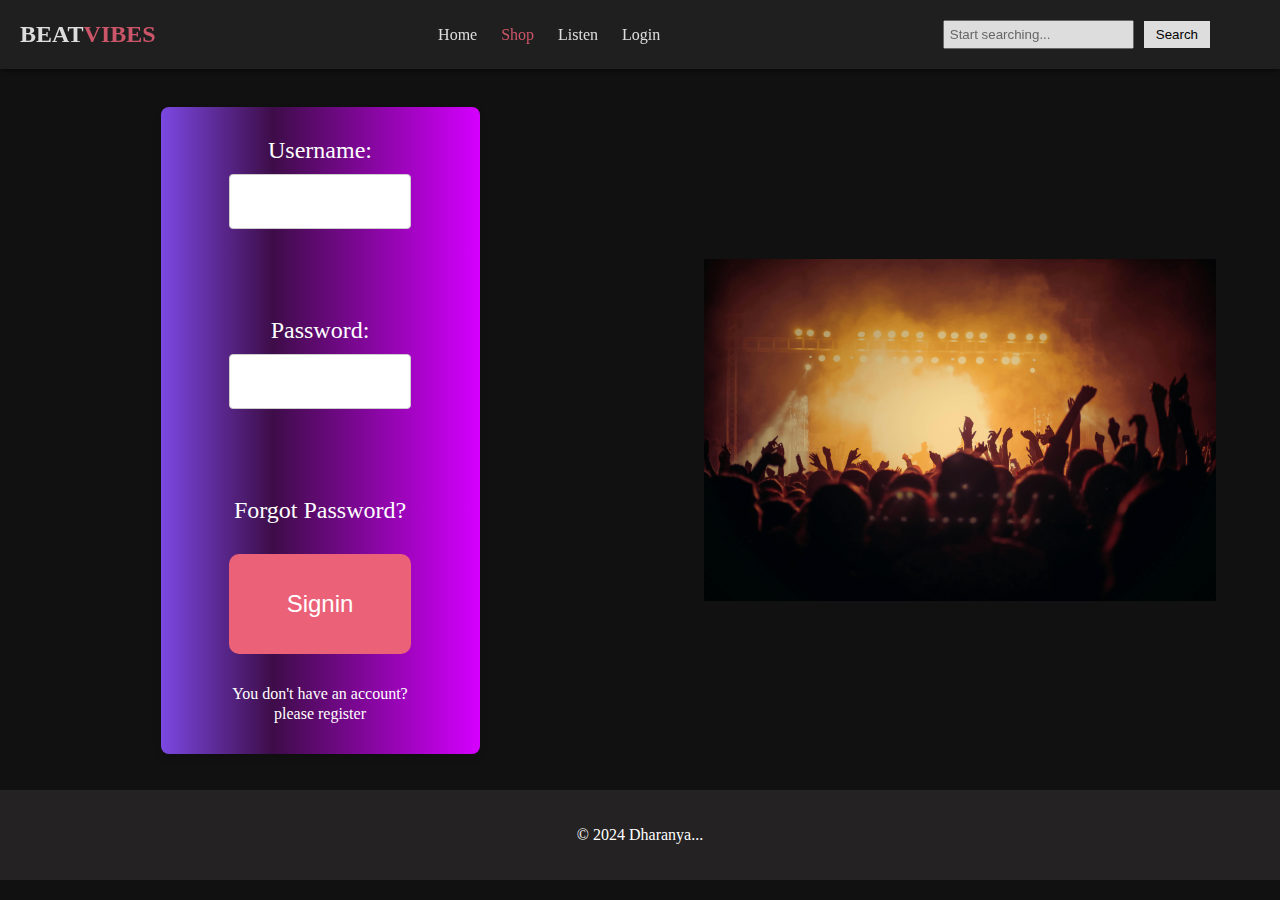
==== contact/index.html @ f13e97e8 "Final update of contact and login page ." ====
<!DOCTYPE html>
<html lang="en">
<head>
    <meta charset="UTF-8">
    <meta name="viewport" content="width=device-width, initial-scale=1.0">
    <title>Document</title>
    <link rel="stylesheet" href="./style.css">
    <link rel="stylesheet" href="./navbar/navbar.css">
</head>
<body>
    <header class="header">
    <div class="logo">BEAT<span class="highlight">VIBES</span></div>
    <nav class="nav">
      <a href="#">Home</a>
      <a href="shop.html" style="color:rgb(235, 97, 120)">Shop</a>
      <a href="#">Listen</a>
      <a href="#">Login</a>
    </nav>
    <div class="search">
      <input type="text" placeholder="Start searching...">
      <button>Search</button>
    </div>
  </header>
<main class="main">
        <section class="login-form-section">
            
            <form class="login-form">
                <div class="field-container">
                    <label for="username">Username:</label>
                    <input type="text"required>
                </div>
                <div class="field-container">
                    <label for="password">Password:</label>
                    <input type="password" required>
                </div>

                <div class="auth-links">
                    <a href="" class="forgot-password">Forgot Password?</a>
                </div>

                <div class="btn-container">
                    <button class="sign-in-btn" type="submit">Signin</button>
                </div>
                <p class="register">You don't have an account? <br> <a href="">please register</a></p>
            </form>
        </section>
        <section class="tech-img-section">
            <img src="./images/pexels-vishnurnair-1105666.jpg" alt="Music-page">
        </section>
    </main>
    <footer class="footer">
        <p>&copy; 2024 Dharanya...</p>
    </footer>
</body>
</html>
---- contact/style.css ----
* {
    margin: 0;
    padding: 0;
    box-sizing: border-box;
}

body {
    margin: 0;
    font-family: "Roboto", serif;
    background-color: #111;
    color: white;
    padding-top: 70px;
}

:root {
    --dark-pink: rgb(235, 97, 120);
}

a {
    text-decoration: none;
    color: white;
}

/* Header */
.header {
    position: fixed;
    top: 0;
    left: 0;
    width: 100%;
    display: flex;
    justify-content: space-between;
    align-items: center;
    background-color: #222;
    padding: 20px;
    z-index: 1000;
    box-shadow: 0 2px 5px rgba(0, 0, 0, 0.5);
    opacity: 86%;
}

.header nav {
    overflow: auto;
}

.header .logo {
    font-size: 24px;
    font-weight: bold;
    color: white;
}

.header .highlight {
    color: var(--dark-pink);
}

.header .nav a {
    margin: 0 10px;
}

.header .search {
    padding-right: 50px;
    display: flex;
    align-items: center;
}

.header .search button {
    border: none;
    background-color: #fff;
    padding: 6px 12px;
}

.header .search input {
    padding: 5px;
    margin-right: 10px;
}

.login-form {
    width: 55%;
    height: 80%;
    padding: 30px;
    border-radius: 8px;
    box-shadow: 0 4px 8px rgba(0, 0, 0, 0.1);
    display: flex;
    flex-direction: column;
    gap: 30px;
    background: rgb(123, 72, 226);
    background: linear-gradient(90deg, rgba(123, 72, 226, 1) 0%, rgba(101, 9, 121, 0.5327380952380952) 35%, rgba(213, 0, 255, 1) 100%);
}
.register {
    text-align: center;
    line-height: 20px;
}

.login-form-section {
    width: 50%;
    padding: 30px;
    display: flex;
    justify-content: center;
    align-items: center;
    flex-direction: column;
}

.login-form-section h2 {
    text-align: center;
    margin-bottom: 20px;
    font-size: 48px;
}

.login-form {
    width: 55%;
    padding: 30px;
    border-radius: 8px;
    box-shadow: 0 4px 8px rgba(0, 0, 0, 0.1);
    display: flex;
    flex-direction: column;
    gap: 30px;
    background: linear-gradient(90deg, rgba(123, 72, 226, 1) 0%, rgba(101, 9, 121, 0.5327380952380952) 35%, rgba(213, 0, 255, 1) 100%);
}

.login-form label {
    font-size: 24px;
    color: white;
}

.login-form input {
    padding: 15px;
    font-size: 20px;
    border: 1px solid #ccc;
    border-radius: 4px;
    width: 70%;
    outline-color: #8650F6;
}

.login-form .sign-in-btn {
    width: 70%;
    height: 100px;
    padding: 20px;
    background-color: var(--dark-pink);
    border: none;
    color: white;
    font-size: 24px;
    font-weight: 500;
    border-radius: 10px;
    cursor: pointer;
    transition: 0.3s;
    display: block;
    margin: 0 auto;
}
/* Button styling */
.sign-in-btn {
    width: 500px;
    height: 100px;
    padding: 8%;
    border: none;
    background-color: rgb(235, 97, 120);
    /*background: none;*/
    border-radius: 10px 0 10px 0;
    font-size: 28px;
    font-weight: 500;
    color: white;
    cursor: pointer;
    border: 2px solid white;
}
/* Button hover effect */
.login-form button:hover {
    background-color: #3e0def;
    border-radius: 0 10px 0 10px;
    transition: .5s;
}

.field-container {
    width: 100%;
    height: 150px;
    display: flex;
    flex-direction: column;
    align-items: center;
    gap: 10px;
}

.auth-links {
    width: 100%;
}

.auth-links a {
    font-size: 24px;
    text-decoration: none;
    display: block;
    text-align: center;
}

.auth-links a:hover {
    text-decoration: underline;
}
.footer {
    width: 100%;
    height: 10vh;
    display: flex;
    justify-content: center;
    align-items: center;
    background-color: rgba(38, 36, 36, 0.93);
    color: white;
}

.main {
    width: 100%;
    height: 80vh;
    display: flex;
    justify-content: center;
    align-items: center;
}

.tech-img-section {
    width: 50%;
    height: 100%;
    display: flex;
    justify-content: center;
    align-items: center;
}

.tech-img-section img {
    width: 80%;
}

/* Contact Page Specific Styles */
.contact-form-section {
    width: 50%;
    padding: 30px;
    display: flex;
    justify-content: center;
    align-items: center;
    flex-direction: column;
}

.contact-form-section h2 {
    text-align: center;
    margin-bottom: 20px;
    font-size: 48px;
}

.contact-form {
    width: 55%;
    padding: 30px;
    border-radius: 8px;
    box-shadow: 0 4px 8px rgba(0, 0, 0, 0.1);
    display: flex;
    flex-direction: column;
    gap: 30px;
    background: linear-gradient(90deg, rgba(123, 72, 226, 1) 0%, rgba(101, 9, 121, 0.5327380952380952) 35%, rgba(213, 0, 255, 1) 100%);
}

.contact-form label {
    font-size: 24px;
    color: white;
}

.contact-form input,
.contact-form textarea {
    padding: 15px;
    font-size: 20px;
    border: 1px solid #ccc;
    border-radius: 4px;
    width:70%;
    outline-color: #8650F6;
}

.contact-form textarea {
    height: 150px;
    resize: vertical;
}

.contact-form .submit-btn {
    width: 70%;
    height: 100px;
    padding: 20px;
    background-color: var(--dark-pink);
    border: none;
    color: white;
    font-size: 24px;
    font-weight: 500;
    border-radius: 10px;
    cursor: pointer;
    transition: 0.3s;
    display: block;
    margin: 0 auto;
}

.contact-form .submit-btn:hover {
    background-color: #3e0def;
}

.contact-form p {
    text-align: center;
    font-size: 18px;
    color: white;
}

.contact-form a {
    color: var(--dark-pink);
}

/* Medium screens (tablets) */
@media (max-width: 768px) {
    .header {
        flex-direction: column;
        padding: 10px;
        align-items: center;
    }

    .header .logo {
        font-size: 20px;
        text-align: center;
    }

    .login-form {
        width: 90%;
        padding: 20px;
        margin-top: 20px;
    }

    .login-form h2 {
        font-size: 100px;
        text-align: center;
    }

    .contact-form-section {
        width: 90%;
        padding: 20px;
    }

    .contact-form-section h2 {
        font-size: 36px;
    }

    .contact-form input,
    .contact-form textarea {
        font-size: 18px;
    }

    .contact-form .submit-btn {
        font-size: 20px;
    }

    .footer {
        height: 15vh;
    }

    .tech-img-section {
        width: 100%;
        height: auto;
        margin-top: 20px;
    }

    .tech-img-section img {
        width: 80%;
    }
}

/* Small screens (phones) */
@media (max-width: 480px) {
    .header {
        flex-direction: column;
        padding: 10px;
        align-items: center;
    }

    .header .logo {
        font-size: 18px;
    }

    .login-form {
        width: 90%;
        padding: 20px;
        margin-top: 20px;
    }

    .login-form h2 {
        font-size: 60px;
        text-align: center;
    }

    .contact-form-section {
        width: 90%;
        padding: 10px;
    }

    .contact-form-section h2 {
        font-size: 28px;
    }

    .contact-form input,
    .contact-form textarea {
        font-size: 16px;
    }

    .contact-form .submit-btn {
        font-size: 18px;
    }

    .footer {
        height: 20vh;
    }

    .tech-img-section img {
        width: 100%;
    }
}
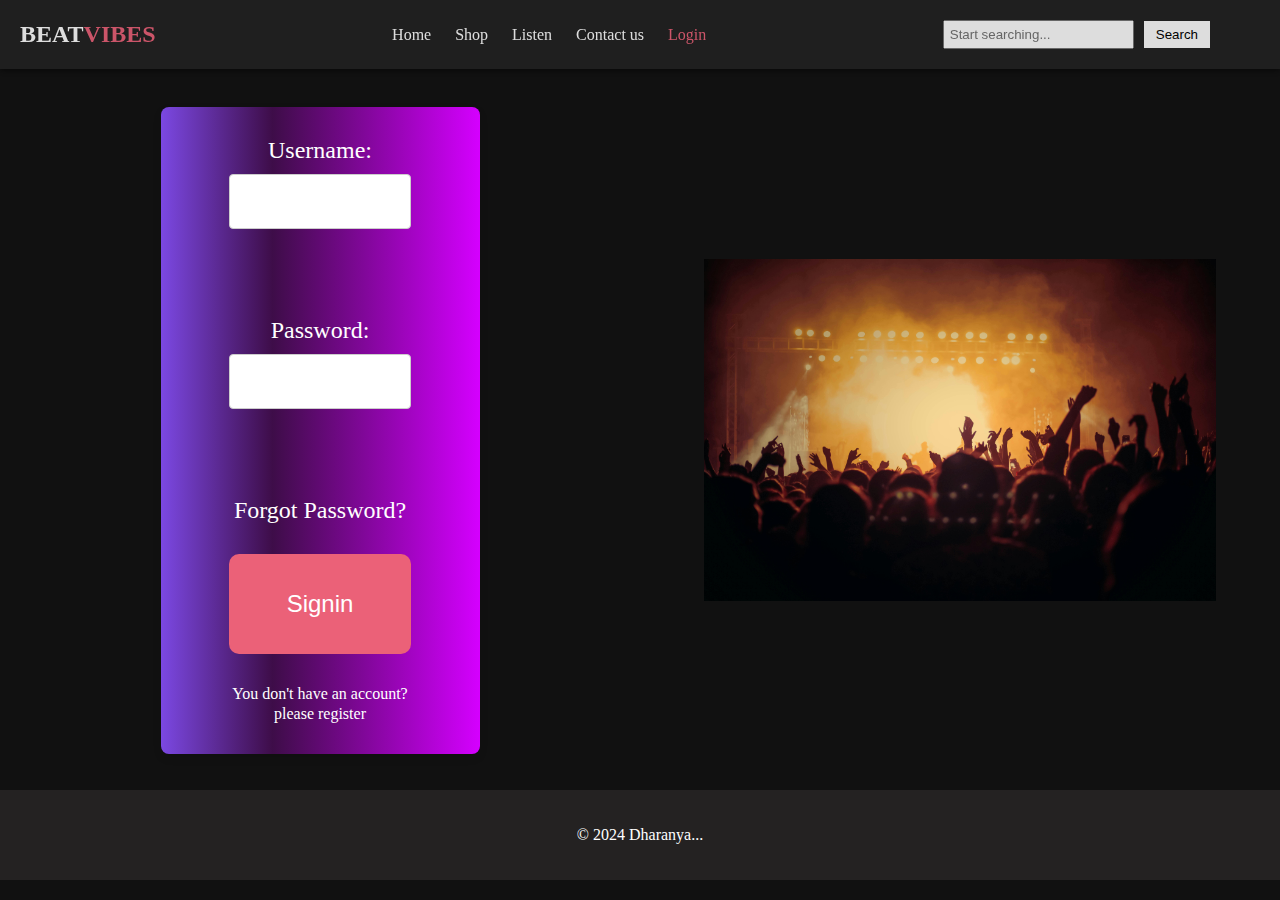
==== commit 29209567: "fix bug" ====
--- a/contact/index.html
+++ b/contact/index.html
@@ -3,7 +3,8 @@
 <head>
     <meta charset="UTF-8">
     <meta name="viewport" content="width=device-width, initial-scale=1.0">
-    <title>Document</title>
+    <title>Contact us</title>
+    <link rel="preconnect" href="https://fonts.googleapis.com">
     <link rel="stylesheet" href="./style.css">
     <link rel="stylesheet" href="./navbar/navbar.css">
 </head>
@@ -12,9 +13,10 @@
     <div class="logo">BEAT<span class="highlight">VIBES</span></div>
     <nav class="nav">
       <a href="#">Home</a>
-      <a href="shop.html" style="color:rgb(235, 97, 120)">Shop</a>
-      <a href="#">Listen</a>
-      <a href="#">Login</a>
+      <a href="../shop/shop.html">Shop</a>
+      <a href="../listen/index.html">Listen</a>
+      <a href="./contact.html">Contact us</a>
+      <a href="index.html" style="color:rgb(235, 97, 120)">Login</a>
     </nav>
     <div class="search">
       <input type="text" placeholder="Start searching...">
--- a/contact/style.css
+++ b/contact/style.css
@@ -14,6 +14,56 @@
 
 :root {
     --dark-pink: rgb(235, 97, 120);
+}
+
+.header {
+    position: fixed;
+    top: 0;
+    left: 0;
+    width: 100%;
+    display: flex;
+    justify-content: space-between;
+    align-items: center;
+    background-color: #222;
+    padding: 20px;
+    z-index: 1000;
+    box-shadow: 0 2px 5px rgba(0, 0, 0, 0.5);
+    opacity: 86%;
+}
+
+.header nav {
+    overflow: auto;
+}
+
+.header .logo {
+    font-size: 24px;
+    font-weight: bold;
+    color: white;
+}
+
+.header .highlight {
+    color: var(--dark-pink);
+}
+
+.header .nav a {
+    margin: 0 10px;
+}
+
+.header .search {
+    padding-right: 50px;
+    display: flex;
+    align-items: center;
+}
+
+.header .search button {
+    border: none;
+    background-color: #fff;
+    padding: 6px 12px;
+}
+
+.header .search input {
+    padding: 5px;
+    margin-right: 10px;
 }
 
 a {
@@ -84,6 +134,7 @@
     background: rgb(123, 72, 226);
     background: linear-gradient(90deg, rgba(123, 72, 226, 1) 0%, rgba(101, 9, 121, 0.5327380952380952) 35%, rgba(213, 0, 255, 1) 100%);
 }
+
 .register {
     text-align: center;
     line-height: 20px;
@@ -144,6 +195,7 @@
     display: block;
     margin: 0 auto;
 }
+
 /* Button styling */
 .sign-in-btn {
     width: 500px;
@@ -159,6 +211,7 @@
     cursor: pointer;
     border: 2px solid white;
 }
+
 /* Button hover effect */
 .login-form button:hover {
     background-color: #3e0def;
@@ -189,6 +242,7 @@
 .auth-links a:hover {
     text-decoration: underline;
 }
+
 .footer {
     width: 100%;
     height: 10vh;
@@ -257,7 +311,7 @@
     font-size: 20px;
     border: 1px solid #ccc;
     border-radius: 4px;
-    width:70%;
+    width: 70%;
     outline-color: #8650F6;
 }
 
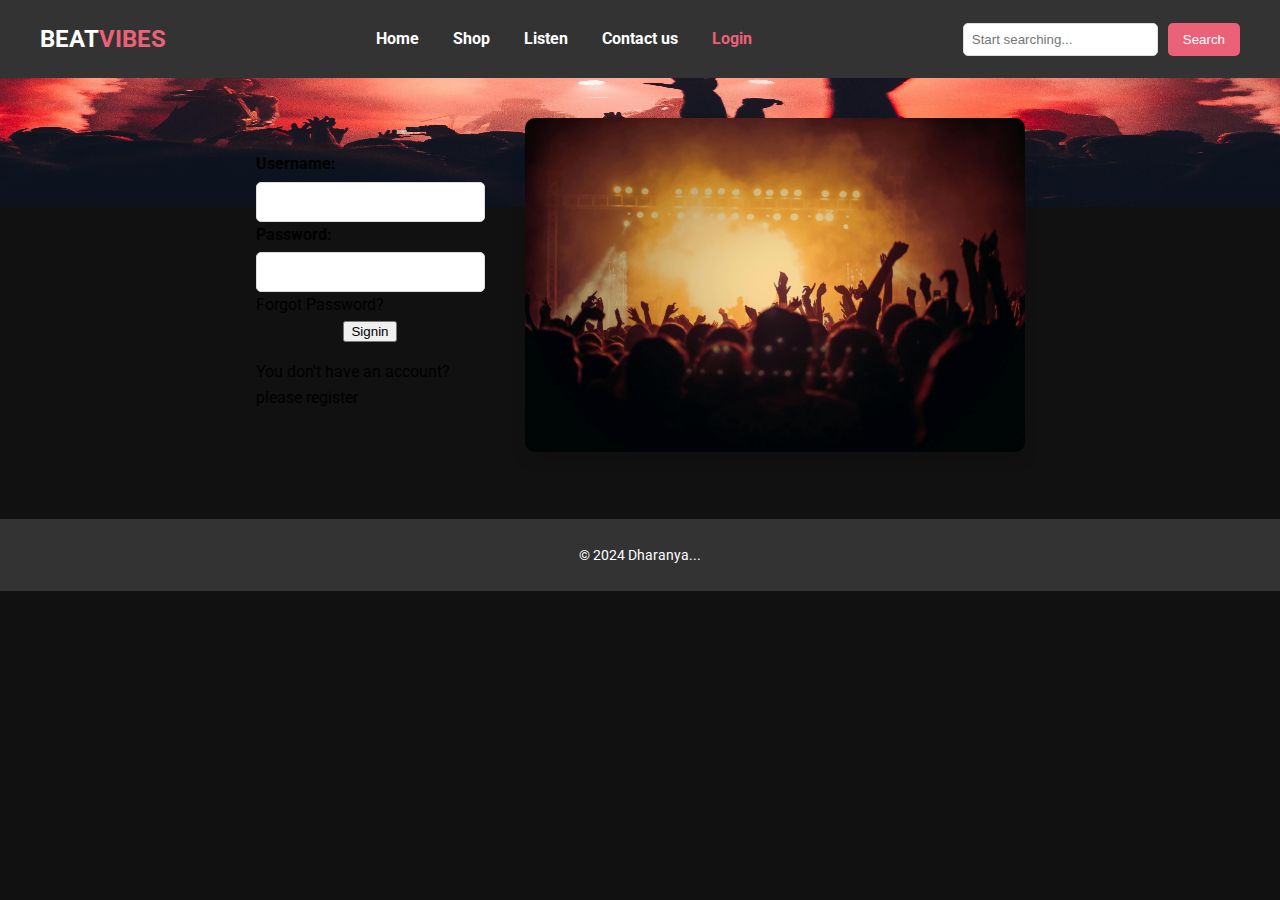
==== commit f69ab461: "update" ====
--- a/contact/index.html
+++ b/contact/index.html
@@ -5,6 +5,10 @@
     <meta name="viewport" content="width=device-width, initial-scale=1.0">
     <title>Contact us</title>
     <link rel="preconnect" href="https://fonts.googleapis.com">
+    <link rel="preconnect" href="https://fonts.gstatic.com" crossorigin>
+    <link
+        href="https://fonts.googleapis.com/css2?family=Roboto:ital,wght@0,100;0,300;0,400;0,500;0,700;0,900;1,100;1,300;1,400;1,500;1,700;1,900&display=swap"
+        rel="stylesheet">
     <link rel="stylesheet" href="./style.css">
     <link rel="stylesheet" href="./navbar/navbar.css">
 </head>
--- a/contact/style.css
+++ b/contact/style.css
@@ -1,458 +1,197 @@
-* {
-    margin: 0;
-    padding: 0;
-    box-sizing: border-box;
-}
-
+/* General Styles */
 body {
     margin: 0;
     font-family: "Roboto", serif;
+    line-height: 1.6;
+    /* padding-top: 80px; */
+    background: url(../image/pexels-sebastian-ervi-866902-1763075.jpg) no-repeat;
+    background-size: 100% 35%;
     background-color: #111;
-    color: white;
-    padding-top: 70px;
 }
 
 :root {
     --dark-pink: rgb(235, 97, 120);
+  }
+ 
+a {
+    text-decoration: none;
+    color: inherit;
 }
-
+ 
+/* Header */
 .header {
-    position: fixed;
-    top: 0;
-    left: 0;
-    width: 100%;
     display: flex;
     justify-content: space-between;
     align-items: center;
-    background-color: #222;
-    padding: 20px;
+    padding: 20px 40px;
+    background-color: #333;
+    color: white;
+    position: sticky;
+    top: 0;
     z-index: 1000;
-    box-shadow: 0 2px 5px rgba(0, 0, 0, 0.5);
-    opacity: 86%;
 }
-
-.header nav {
-    overflow: auto;
+ 
+.header .logo {
+    font-size: 1.5rem;
+    font-weight: bold;
 }
-
-.header .logo {
-    font-size: 24px;
-    font-weight: bold;
-    color: white;
-}
-
+ 
 .header .highlight {
     color: var(--dark-pink);
 }
-
-.header .nav a {
-    margin: 0 10px;
+ 
+.nav a {
+    margin: 0 15px;
+    color: white;
+    font-weight: bold;
+    transition: color 0.3s ease;
 }
-
-.header .search {
-    padding-right: 50px;
-    display: flex;
-    align-items: center;
-}
-
-.header .search button {
-    border: none;
-    background-color: #fff;
-    padding: 6px 12px;
-}
-
-.header .search input {
-    padding: 5px;
-    margin-right: 10px;
-}
-
-a {
-    text-decoration: none;
-    color: white;
-}
-
-/* Header */
-.header {
-    position: fixed;
-    top: 0;
-    left: 0;
-    width: 100%;
-    display: flex;
-    justify-content: space-between;
-    align-items: center;
-    background-color: #222;
-    padding: 20px;
-    z-index: 1000;
-    box-shadow: 0 2px 5px rgba(0, 0, 0, 0.5);
-    opacity: 86%;
-}
-
-.header nav {
-    overflow: auto;
-}
-
-.header .logo {
-    font-size: 24px;
-    font-weight: bold;
-    color: white;
-}
-
-.header .highlight {
+ 
+.nav a:hover {
     color: var(--dark-pink);
 }
-
-.header .nav a {
-    margin: 0 10px;
-}
-
-.header .search {
-    padding-right: 50px;
+ 
+.search {
     display: flex;
-    align-items: center;
-}
-
-.header .search button {
-    border: none;
-    background-color: #fff;
-    padding: 6px 12px;
-}
-
-.header .search input {
-    padding: 5px;
-    margin-right: 10px;
-}
-
-.login-form {
-    width: 55%;
-    height: 80%;
-    padding: 30px;
-    border-radius: 8px;
-    box-shadow: 0 4px 8px rgba(0, 0, 0, 0.1);
-    display: flex;
-    flex-direction: column;
-    gap: 30px;
-    background: rgb(123, 72, 226);
-    background: linear-gradient(90deg, rgba(123, 72, 226, 1) 0%, rgba(101, 9, 121, 0.5327380952380952) 35%, rgba(213, 0, 255, 1) 100%);
-}
-
-.register {
-    text-align: center;
-    line-height: 20px;
-}
-
-.login-form-section {
-    width: 50%;
-    padding: 30px;
-    display: flex;
-    justify-content: center;
-    align-items: center;
-    flex-direction: column;
-}
-
-.login-form-section h2 {
-    text-align: center;
-    margin-bottom: 20px;
-    font-size: 48px;
-}
-
-.login-form {
-    width: 55%;
-    padding: 30px;
-    border-radius: 8px;
-    box-shadow: 0 4px 8px rgba(0, 0, 0, 0.1);
-    display: flex;
-    flex-direction: column;
-    gap: 30px;
-    background: linear-gradient(90deg, rgba(123, 72, 226, 1) 0%, rgba(101, 9, 121, 0.5327380952380952) 35%, rgba(213, 0, 255, 1) 100%);
-}
-
-.login-form label {
-    font-size: 24px;
-    color: white;
-}
-
-.login-form input {
-    padding: 15px;
-    font-size: 20px;
-    border: 1px solid #ccc;
-    border-radius: 4px;
-    width: 70%;
-    outline-color: #8650F6;
-}
-
-.login-form .sign-in-btn {
-    width: 70%;
-    height: 100px;
-    padding: 20px;
-    background-color: var(--dark-pink);
-    border: none;
-    color: white;
-    font-size: 24px;
-    font-weight: 500;
-    border-radius: 10px;
-    cursor: pointer;
-    transition: 0.3s;
-    display: block;
-    margin: 0 auto;
-}
-
-/* Button styling */
-.sign-in-btn {
-    width: 500px;
-    height: 100px;
-    padding: 8%;
-    border: none;
-    background-color: rgb(235, 97, 120);
-    /*background: none;*/
-    border-radius: 10px 0 10px 0;
-    font-size: 28px;
-    font-weight: 500;
-    color: white;
-    cursor: pointer;
-    border: 2px solid white;
-}
-
-/* Button hover effect */
-.login-form button:hover {
-    background-color: #3e0def;
-    border-radius: 0 10px 0 10px;
-    transition: .5s;
-}
-
-.field-container {
-    width: 100%;
-    height: 150px;
-    display: flex;
-    flex-direction: column;
-    align-items: center;
     gap: 10px;
 }
-
-.auth-links {
-    width: 100%;
+ 
+.search input {
+    padding: 8px;
+    border: 1px solid #ddd;
+    border-radius: 5px;
 }
-
-.auth-links a {
-    font-size: 24px;
-    text-decoration: none;
-    display: block;
-    text-align: center;
+ 
+.search button {
+    padding: 8px 15px;
+    background-color: var(--dark-pink);
+    color: white;
+    border: none;
+    border-radius: 5px;
+    cursor: pointer;
+    transition: background 0.3s ease;
 }
-
-.auth-links a:hover {
-    text-decoration: underline;
+ 
+.search button:hover {
+    background-color: #c15eff;
 }
-
-.footer {
-    width: 100%;
-    height: 10vh;
+ 
+/* Main Section */
+.main {
     display: flex;
-    justify-content: center;
-    align-items: center;
-    background-color: rgba(38, 36, 36, 0.93);
-    color: white;
-}
-
-.main {
-    width: 100%;
-    height: 80vh;
-    display: flex;
+    flex-wrap: wrap;
+    gap: 40px;
+    padding: 40px 20px;
     justify-content: center;
     align-items: center;
 }
-
-.tech-img-section {
-    width: 50%;
-    height: 100%;
-    display: flex;
-    justify-content: center;
-    align-items: center;
+ 
+/* Contact Form Section */
+.contact-form-section {
+    max-width: 500px;
+    width: 100%;
+    padding: 20px;
+    background: linear-gradient(135deg, var(--dark-pink), #c15eff);
+    color: white;
+    border-radius: 10px;
+    box-shadow: 0 8px 15px rgba(0, 0, 0, 0.1);
 }
-
-.tech-img-section img {
-    width: 80%;
-}
-
-/* Contact Page Specific Styles */
-.contact-form-section {
-    width: 50%;
-    padding: 30px;
-    display: flex;
-    justify-content: center;
-    align-items: center;
-    flex-direction: column;
-}
-
+ 
 .contact-form-section h2 {
     text-align: center;
     margin-bottom: 20px;
-    font-size: 48px;
 }
-
+ 
 .contact-form {
-    width: 55%;
-    padding: 30px;
-    border-radius: 8px;
-    box-shadow: 0 4px 8px rgba(0, 0, 0, 0.1);
     display: flex;
     flex-direction: column;
-    gap: 30px;
-    background: linear-gradient(90deg, rgba(123, 72, 226, 1) 0%, rgba(101, 9, 121, 0.5327380952380952) 35%, rgba(213, 0, 255, 1) 100%);
+    gap: 15px;
 }
-
-.contact-form label {
-    font-size: 24px;
+ 
+.field-container {
+    display: flex;
+    flex-direction: column;
+}
+ 
+.field-container label {
+    margin-bottom: 5px;
+    font-weight: bold;
+    font-size: 1rem;
+}
+ 
+.field-container input,
+.field-container textarea,
+.field-container select {
+    padding: 10px;
+    font-size: 1rem;
+    border: 1px solid #ddd;
+    border-radius: 5px;
+}
+ 
+.field-container textarea {
+    resize: none;
+}
+ 
+.btn-container {
+    text-align: center;
+}
+ 
+.submit-btn {
+    padding: 10px 20px;
+    background-color: white;
+    color: var(--dark-pink);
+    font-size: 1rem;
+    font-weight: bold;
+    border: none;
+    border-radius: 5px;
+    cursor: pointer;
+    transition: background 0.3s ease, color 0.3s ease;
+}
+ 
+.submit-btn:hover {
+    background-color: var(--dark-pink);
     color: white;
 }
-
-.contact-form input,
-.contact-form textarea {
-    padding: 15px;
-    font-size: 20px;
-    border: 1px solid #ccc;
-    border-radius: 4px;
-    width: 70%;
-    outline-color: #8650F6;
+ 
+/* Image Section */
+.tech-img-section {
+    flex: 1;
+    max-width: 500px;
+    text-align: center;
 }
-
-.contact-form textarea {
-    height: 150px;
-    resize: vertical;
+ 
+.tech-img-section img {
+    width: 100%;
+    border-radius: 10px;
+    box-shadow: 0 8px 15px rgba(0, 0, 0, 0.1);
 }
-
-.contact-form .submit-btn {
-    width: 70%;
-    height: 100px;
-    padding: 20px;
-    background-color: var(--dark-pink);
-    border: none;
+ 
+/* Footer */
+.footer {
+    text-align: center;
+    padding: 10px;
+    background-color: #333;
     color: white;
-    font-size: 24px;
-    font-weight: 500;
-    border-radius: 10px;
-    cursor: pointer;
-    transition: 0.3s;
-    display: block;
-    margin: 0 auto;
+    margin-top: 20px;
+    font-size: 0.9rem;
 }
-
-.contact-form .submit-btn:hover {
-    background-color: #3e0def;
-}
-
-.contact-form p {
-    text-align: center;
-    font-size: 18px;
-    color: white;
-}
-
-.contact-form a {
-    color: var(--dark-pink);
-}
-
-/* Medium screens (tablets) */
+ 
+/* Responsive Design */
 @media (max-width: 768px) {
+    .main {
+        flex-direction: column;
+    }
+ 
     .header {
         flex-direction: column;
-        padding: 10px;
-        align-items: center;
-    }
-
-    .header .logo {
-        font-size: 20px;
         text-align: center;
     }
-
-    .login-form {
-        width: 90%;
-        padding: 20px;
-        margin-top: 20px;
+ 
+    .nav {
+        margin-top: 10px;
     }
-
-    .login-form h2 {
-        font-size: 100px;
-        text-align: center;
-    }
-
-    .contact-form-section {
-        width: 90%;
-        padding: 20px;
-    }
-
-    .contact-form-section h2 {
-        font-size: 36px;
-    }
-
-    .contact-form input,
-    .contact-form textarea {
-        font-size: 18px;
-    }
-
-    .contact-form .submit-btn {
-        font-size: 20px;
-    }
-
-    .footer {
-        height: 15vh;
-    }
-
-    .tech-img-section {
-        width: 100%;
-        height: auto;
-        margin-top: 20px;
-    }
-
-    .tech-img-section img {
-        width: 80%;
+ 
+    .nav a {
+        margin: 5px;
     }
 }
-
-/* Small screens (phones) */
-@media (max-width: 480px) {
-    .header {
-        flex-direction: column;
-        padding: 10px;
-        align-items: center;
-    }
-
-    .header .logo {
-        font-size: 18px;
-    }
-
-    .login-form {
-        width: 90%;
-        padding: 20px;
-        margin-top: 20px;
-    }
-
-    .login-form h2 {
-        font-size: 60px;
-        text-align: center;
-    }
-
-    .contact-form-section {
-        width: 90%;
-        padding: 10px;
-    }
-
-    .contact-form-section h2 {
-        font-size: 28px;
-    }
-
-    .contact-form input,
-    .contact-form textarea {
-        font-size: 16px;
-    }
-
-    .contact-form .submit-btn {
-        font-size: 18px;
-    }
-
-    .footer {
-        height: 20vh;
-    }
-
-    .tech-img-section img {
-        width: 100%;
-    }
-}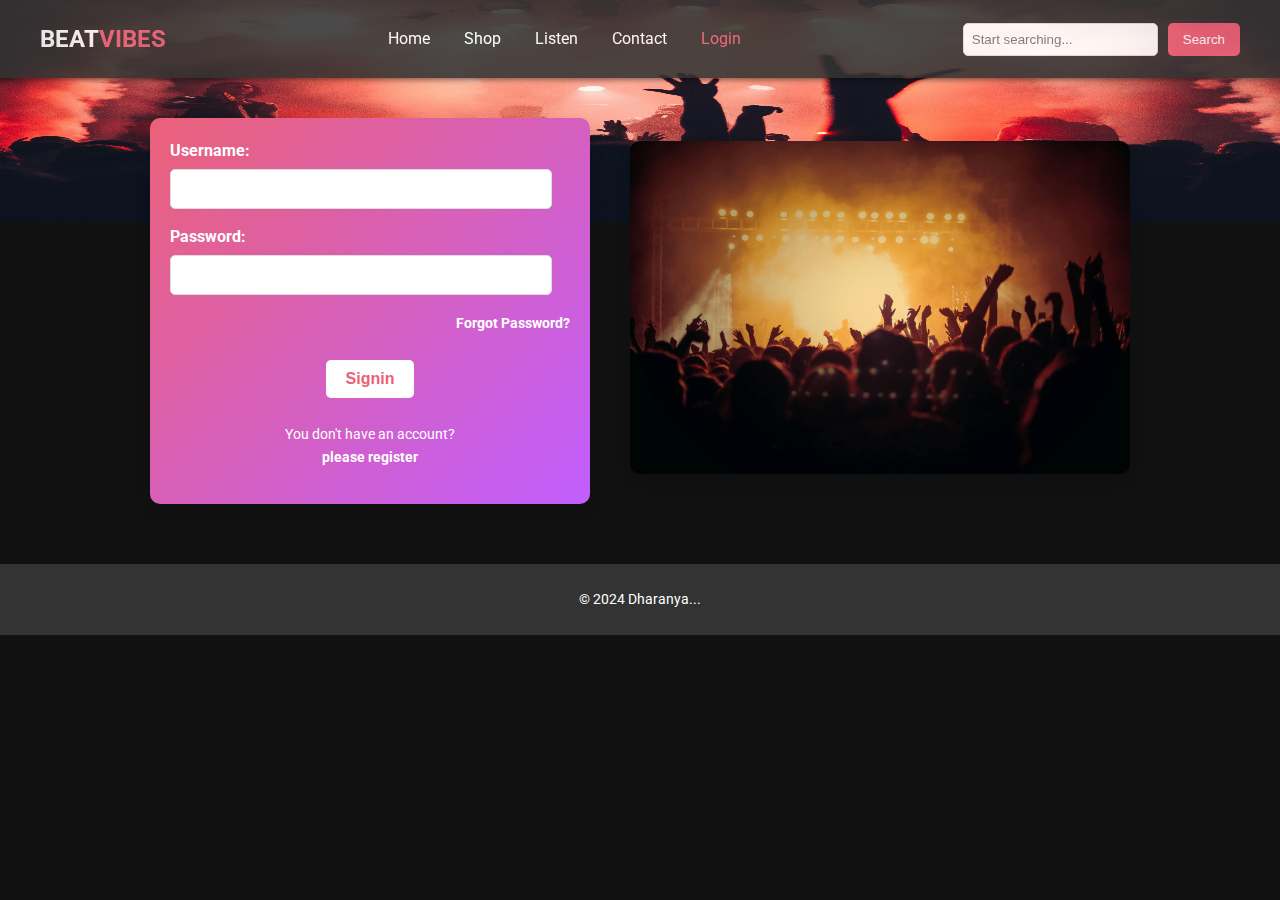
==== commit 6c3916ba: "update" ====
--- a/contact/index.html
+++ b/contact/index.html
@@ -3,13 +3,13 @@
 <head>
     <meta charset="UTF-8">
     <meta name="viewport" content="width=device-width, initial-scale=1.0">
-    <title>Contact us</title>
+    <title>Login</title>
     <link rel="preconnect" href="https://fonts.googleapis.com">
     <link rel="preconnect" href="https://fonts.gstatic.com" crossorigin>
     <link
         href="https://fonts.googleapis.com/css2?family=Roboto:ital,wght@0,100;0,300;0,400;0,500;0,700;0,900;1,100;1,300;1,400;1,500;1,700;1,900&display=swap"
         rel="stylesheet">
-    <link rel="stylesheet" href="./style.css">
+    <link rel="stylesheet" href="./login.css">
     <link rel="stylesheet" href="./navbar/navbar.css">
 </head>
 <body>
@@ -17,9 +17,9 @@
     <div class="logo">BEAT<span class="highlight">VIBES</span></div>
     <nav class="nav">
       <a href="#">Home</a>
-      <a href="../shop/shop.html">Shop</a>
+      <a href="../shop/shop.html" >Shop</a>
       <a href="../listen/index.html">Listen</a>
-      <a href="./contact.html">Contact us</a>
+      <a href="contact.html">Contact</a>
       <a href="index.html" style="color:rgb(235, 97, 120)">Login</a>
     </nav>
     <div class="search">
@@ -29,7 +29,7 @@
   </header>
 <main class="main">
         <section class="login-form-section">
-            
+           
             <form class="login-form">
                 <div class="field-container">
                     <label for="username">Username:</label>
@@ -39,11 +39,11 @@
                     <label for="password">Password:</label>
                     <input type="password" required>
                 </div>
-
+ 
                 <div class="auth-links">
                     <a href="" class="forgot-password">Forgot Password?</a>
                 </div>
-
+ 
                 <div class="btn-container">
                     <button class="sign-in-btn" type="submit">Signin</button>
                 </div>
--- a/contact/login.css
+++ b/contact/login.css
@@ -0,0 +1,224 @@
+/* General Styles */
+body {
+    margin: 0;
+    font-family: "Roboto", serif;
+    line-height: 1.6;
+    color: #333;
+    background-color: #f4f4f9;
+    background: url(../image/pexels-sebastian-ervi-866902-1763075.jpg) no-repeat;
+    background-size: 100% 35%;
+    background-color: #111;
+}
+
+:root {
+    --dark-pink: rgb(235, 97, 120);
+}
+ 
+a {
+    text-decoration: none;
+    color: inherit;
+    transition: color 0.3s ease;
+}
+ 
+a:hover {
+    color: var(--dark-pink);
+}
+ 
+/* Header */
+.header {
+    display: flex;
+    justify-content: space-between;
+    align-items: center;
+    padding: 20px 40px;
+    background-color: #333;
+    color: white;
+    position: sticky;
+    top: 0;
+    z-index: 1000;
+    opacity: 88%;
+    box-shadow: 0 2px 5px rgba(0, 0, 0, 0.5);
+}
+ 
+.header .logo {
+    font-size: 1.5rem;
+    font-weight: bold;
+}
+ 
+.header .highlight {
+    color: var(--dark-pink);
+}
+ 
+.nav a {
+    margin: 0 15px;
+    color: white;
+    /* font-weight: bold; */
+}
+ 
+.nav a:hover {
+    color: var(--dark-pink);
+}
+ 
+.search {
+    display: flex;
+    gap: 10px;
+}
+ 
+.search input {
+    padding: 8px;
+    border: 1px solid #ddd;
+    border-radius: 5px;
+}
+ 
+.search button {
+    padding: 8px 15px;
+    background-color: var(--dark-pink);
+    color: white;
+    border: none;
+    border-radius: 5px;
+    cursor: pointer;
+    transition: background 0.3s ease;
+}
+ 
+.search button:hover {
+    background-color: #c15eff;
+}
+ 
+/* Main Section */
+.main {
+    display: flex;
+    flex-wrap: wrap;
+    gap: 40px;
+    padding: 40px 20px;
+    justify-content: center;
+    align-items: center;
+}
+ 
+/* Login Form Section */
+.login-form-section {
+    max-width: 400px;
+    width: 100%;
+    padding: 20px;
+    background: linear-gradient(135deg, var(--dark-pink), #c15eff);
+    color: white;
+    border-radius: 10px;
+    box-shadow: 0 8px 15px rgba(0, 0, 0, 0.1);
+    text-align: center;
+}
+ 
+.login-form {
+    display: flex;
+    flex-direction: column;
+    gap: 15px;
+}
+ 
+.field-container {
+    display: flex;
+    flex-direction: column;
+    align-items: flex-start;
+    gap: 5px;
+}
+ 
+.field-container label {
+    font-size: 1rem;
+    font-weight: bold;
+}
+ 
+.field-container input {
+    width: 90%;
+    padding: 10px;
+    font-size: 1rem;
+    border: 1px solid #ddd;
+    border-radius: 5px;
+}
+ 
+.auth-links {
+    text-align: right;
+    margin-bottom: 10px;
+}
+ 
+.auth-links a {
+    font-size: 0.9rem;
+    color: white;
+    font-weight: bold;
+}
+ 
+.auth-links a:hover {
+    text-decoration: underline;
+}
+ 
+.btn-container {
+    text-align: center;
+}
+ 
+.sign-in-btn {
+    padding: 10px 20px;
+    background-color: white;
+    color: var(--dark-pink);
+    font-size: 1rem;
+    font-weight: bold;
+    border: none;
+    border-radius: 5px;
+    cursor: pointer;
+    transition: background 0.3s ease, color 0.3s ease;
+}
+ 
+.sign-in-btn:hover {
+    background-color: var(--dark-pink);
+    color: white;
+}
+ 
+.register {
+    font-size: 0.9rem;
+    margin-top: 10px;
+    color: white;
+}
+ 
+.register a {
+    color: white;
+    font-weight: bold;
+}
+ 
+.register a:hover {
+    text-decoration: underline;
+}
+ 
+/* Image Section */
+.tech-img-section {
+    flex: 1;
+    max-width: 500px;
+    text-align: center;
+}
+ 
+.tech-img-section img {
+    width: 100%;
+    border-radius: 10px;
+    box-shadow: 0 8px 15px rgba(0, 0, 0, 0.1);
+}
+ 
+/* Footer */
+.footer {
+    text-align: center;
+    padding: 10px;
+    background-color: #333;
+    color: white;
+    margin-top: 20px;
+    font-size: 0.9rem;
+}
+ 
+/* Responsive Design */
+@media (max-width: 768px) {
+    .header {
+        height: 80px;
+    }
+
+    .nav {
+    position: absolute;
+    bottom: 10px;
+    left: 5%;
+    width: 100%;
+    }
+    .main {
+        flex-direction: column;
+    }
+
+}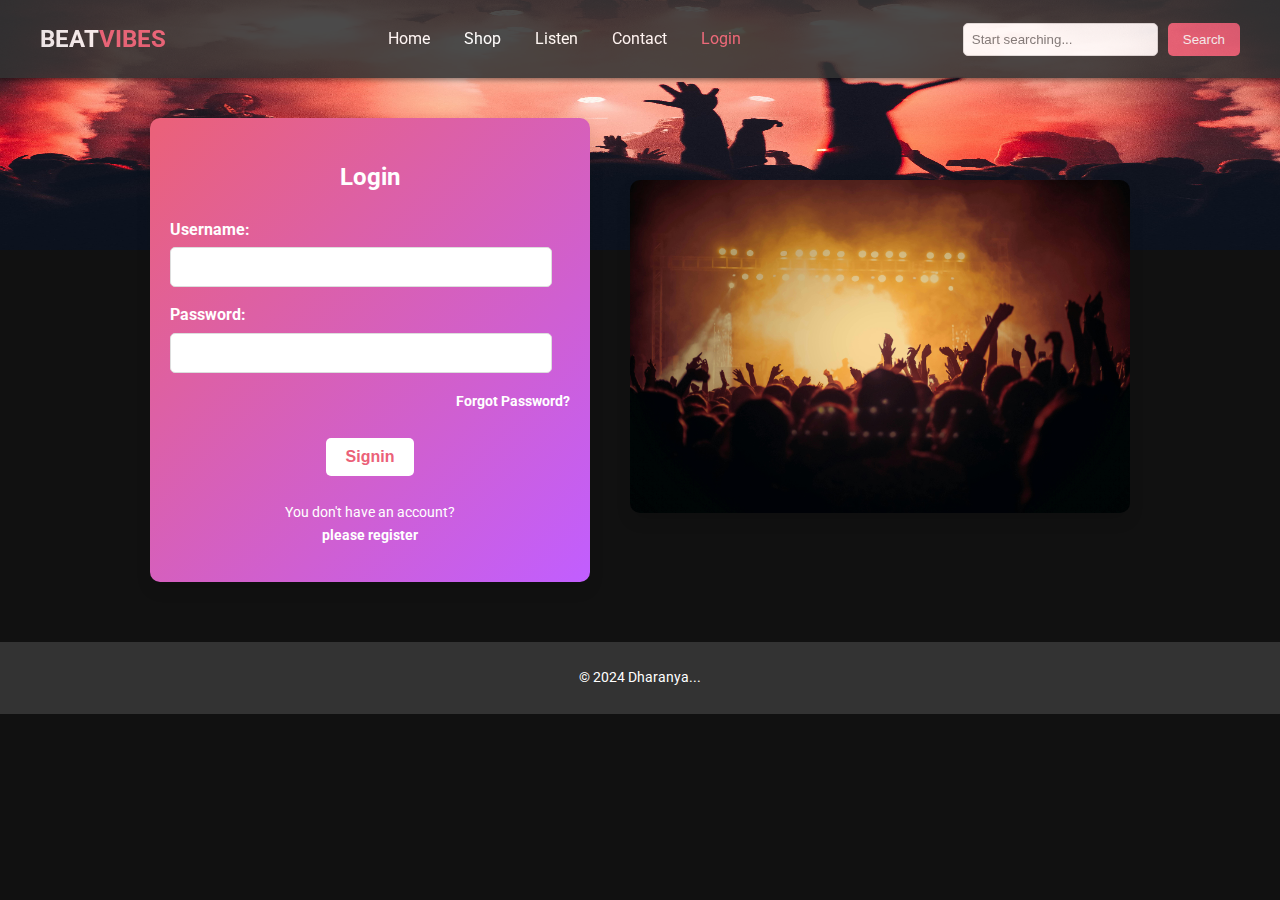
==== commit 087831a9: "update" ====
--- a/contact/index.html
+++ b/contact/index.html
@@ -1,5 +1,6 @@
 <!DOCTYPE html>
 <html lang="en">
+
 <head>
     <meta charset="UTF-8">
     <meta name="viewport" content="width=device-width, initial-scale=1.0">
@@ -12,50 +13,51 @@
     <link rel="stylesheet" href="./login.css">
     <link rel="stylesheet" href="./navbar/navbar.css">
 </head>
+
 <body>
-    <header class="header">
-    <div class="logo">BEAT<span class="highlight">VIBES</span></div>
-    <nav class="nav">
-      <a href="#">Home</a>
-      <a href="../shop/shop.html" >Shop</a>
-      <a href="../listen/index.html">Listen</a>
-      <a href="contact.html">Contact</a>
-      <a href="index.html" style="color:rgb(235, 97, 120)">Login</a>
-    </nav>
-    <div class="search">
-      <input type="text" placeholder="Start searching...">
-      <button>Search</button>
-    </div>
-  </header>
-<main class="main">
-        <section class="login-form-section">
-           
-            <form class="login-form">
+    <header class="header" role="banner">
+        <div class="logo" role="heading" aria-level="1">BEAT<span class="highlight">VIBES</span></div>
+        <nav class="nav" role="navigation">
+            <a href="../home/home.html" role="link">Home</a>
+            <a href="../shop/shop.html" role="link">Shop</a>
+            <a href="../listen/index.html" role="link">Listen</a>
+            <a href="contact.html" role="link">Contact</a>
+            <a href="index.html" style="color:rgb(235, 97, 120)" role="link" aria-current="page">Login</a>
+        </nav>
+        <div class="search" role="search">
+            <input type="text" placeholder="Start searching..." aria-label="Search input">
+            <button aria-label="Search button">Search</button>
+        </div>
+    </header>
+    <main class="main" role="main">
+        <section class="login-form-section" aria-labelledby="login-form">
+            <h2 id="login-form">Login</h2>
+            <form class="login-form" aria-labelledby="login-form">
                 <div class="field-container">
                     <label for="username">Username:</label>
-                    <input type="text"required>
+                    <input type="text" id="username" required aria-required="true" aria-label="Enter your username">
                 </div>
                 <div class="field-container">
                     <label for="password">Password:</label>
-                    <input type="password" required>
+                    <input type="password" id="password" required aria-required="true" aria-label="Enter your password">
                 </div>
- 
                 <div class="auth-links">
-                    <a href="" class="forgot-password">Forgot Password?</a>
+                    <a href="#" class="forgot-password" role="link">Forgot Password?</a>
                 </div>
- 
                 <div class="btn-container">
-                    <button class="sign-in-btn" type="submit">Signin</button>
+                    <button class="sign-in-btn" type="submit" aria-label="Sign in button">Signin</button>
                 </div>
-                <p class="register">You don't have an account? <br> <a href="">please register</a></p>
+                <p class="register">You don't have an account? <br> <a href="#" role="link">please register</a></p>
             </form>
         </section>
-        <section class="tech-img-section">
+        <section class="tech-img-section" aria-hidden="true">
             <img src="./images/pexels-vishnurnair-1105666.jpg" alt="Music-page">
         </section>
     </main>
-    <footer class="footer">
+
+    <footer class="footer" role="contentinfo">
         <p>&copy; 2024 Dharanya...</p>
     </footer>
 </body>
+
 </html>--- a/contact/login.css
+++ b/contact/login.css
@@ -217,6 +217,9 @@
     left: 5%;
     width: 100%;
     }
+    .nav a {
+        margin: 0 15px;
+     }
     .main {
         flex-direction: column;
     }
